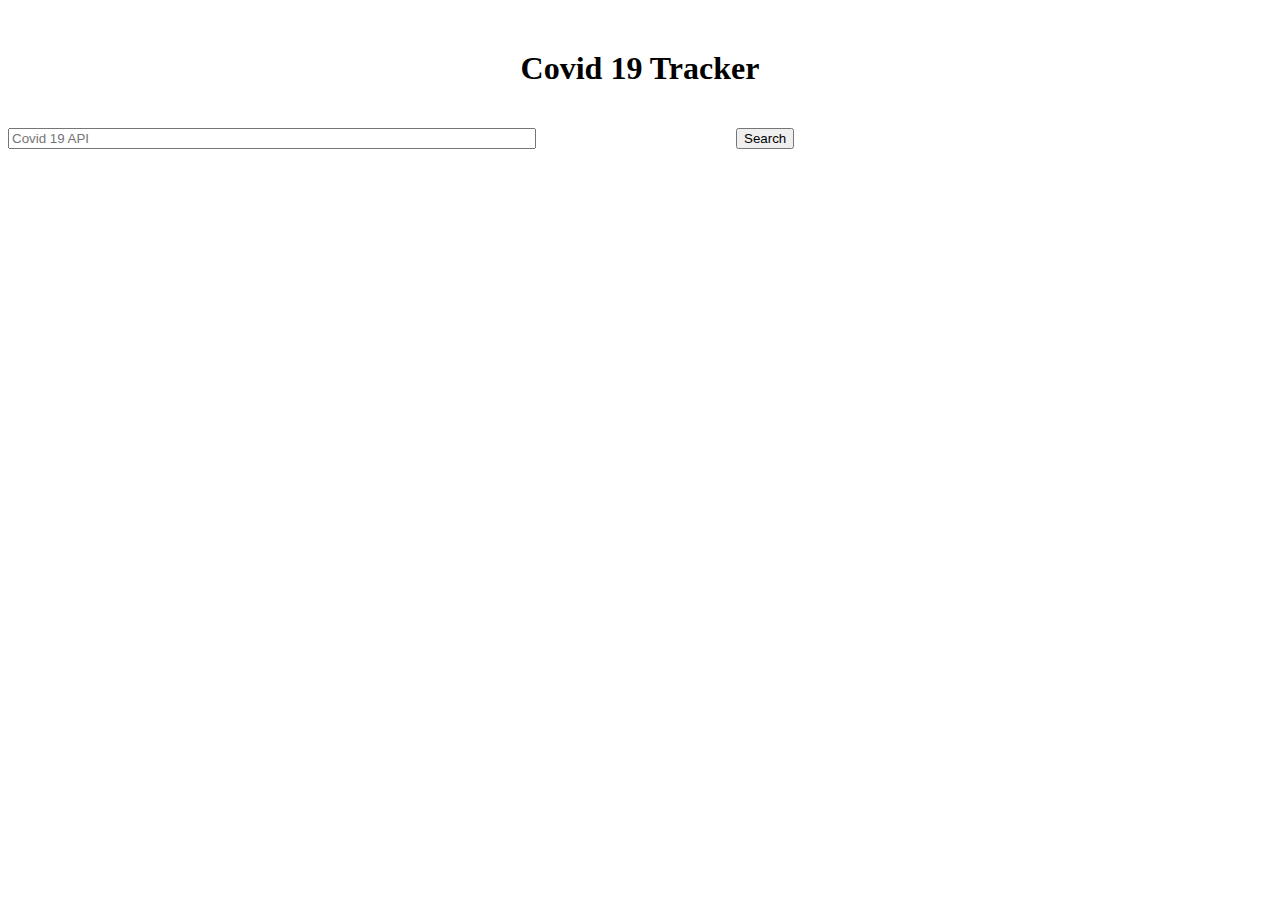
==== Covid19/index.html @ b981df60 "Commit" ====
<!DOCTYPE html>
<html lang="en">
<head>
    <meta charset="UTF-8">
    <meta http-equiv="X-UA-Compatible" content="IE=edge">
    <meta name="viewport" content="width=device-width, initial-scale=1.0">
    <title>Document</title>
    <link rel="stylesheet" href="https://cdn.jsdelivr.net/npm/bootstrap@4.6.2/dist/css/bootstrap.min.css" integrity="sha384-xOolHFLEh07PJGoPkLv1IbcEPTNtaed2xpHsD9ESMhqIYd0nLMwNLD69Npy4HI+N" crossorigin="anonymous">
    <link rel="stylesheet" href="style.css">
</head>
<body>
    <h1 style="text-align: center; margin-top: 50px;">Covid 19 Tracker</h1>
    <script src="script.js"></script>
</body>
</html>
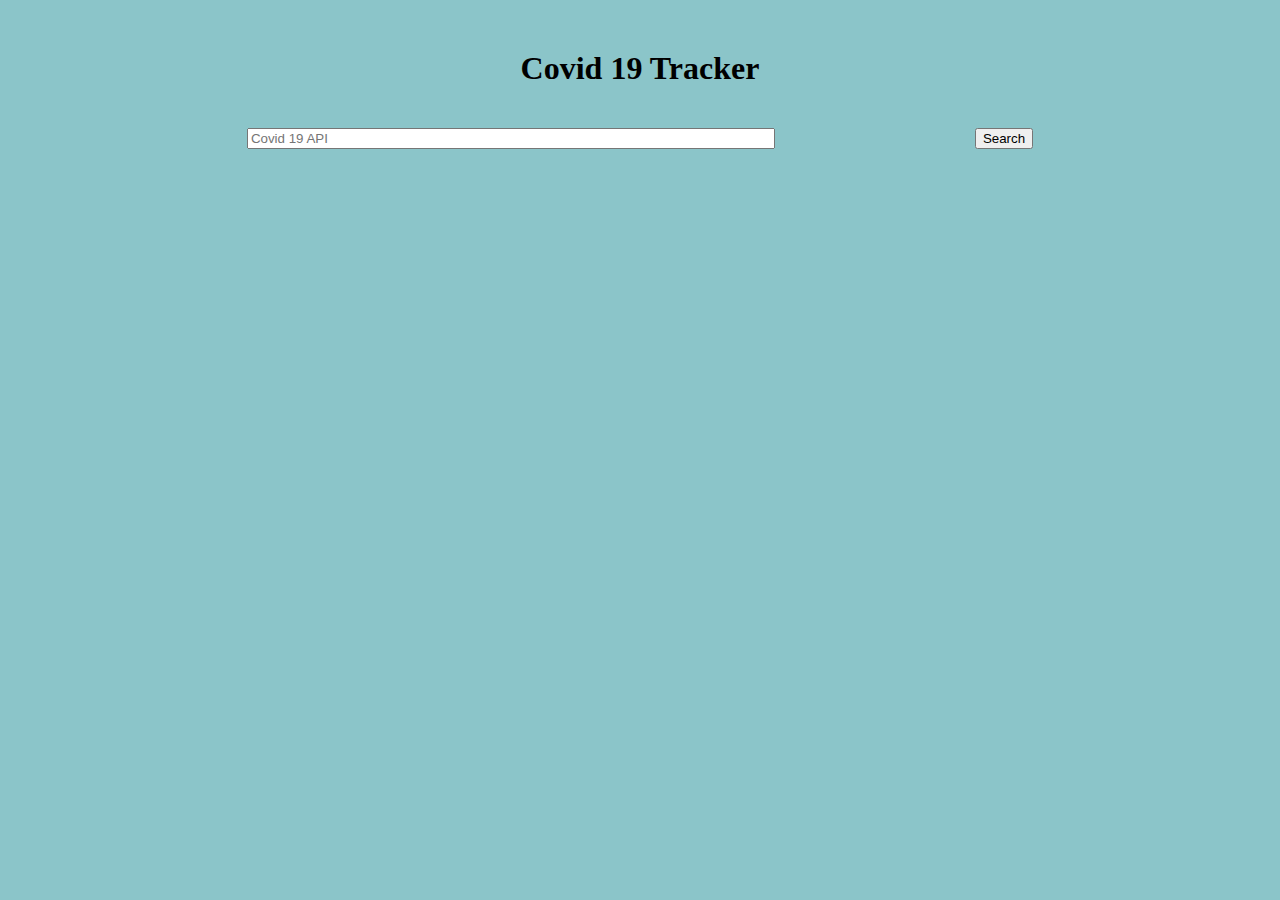
==== commit af280414: "new change" ====
--- a/Covid19/index.html
+++ b/Covid19/index.html
@@ -8,7 +8,7 @@
     <link rel="stylesheet" href="https://cdn.jsdelivr.net/npm/bootstrap@4.6.2/dist/css/bootstrap.min.css" integrity="sha384-xOolHFLEh07PJGoPkLv1IbcEPTNtaed2xpHsD9ESMhqIYd0nLMwNLD69Npy4HI+N" crossorigin="anonymous">
     <link rel="stylesheet" href="style.css">
 </head>
-<body>
+<body class="style">
     <h1 style="text-align: center; margin-top: 50px;">Covid 19 Tracker</h1>
     <script src="script.js"></script>
 </body>
--- a/Covid19/style.css
+++ b/Covid19/style.css
@@ -0,0 +1,14 @@
+.main1{
+    display: flex;
+    flex-wrap: wrap;
+    justify-content: center;
+    }
+.style{
+    background-color: rgb(139, 197, 201);
+
+}
+.form-group{
+    font-style: italic;
+    font-family: 'Times New Roman', Times, serif;
+    font-weight: bolder;
+}